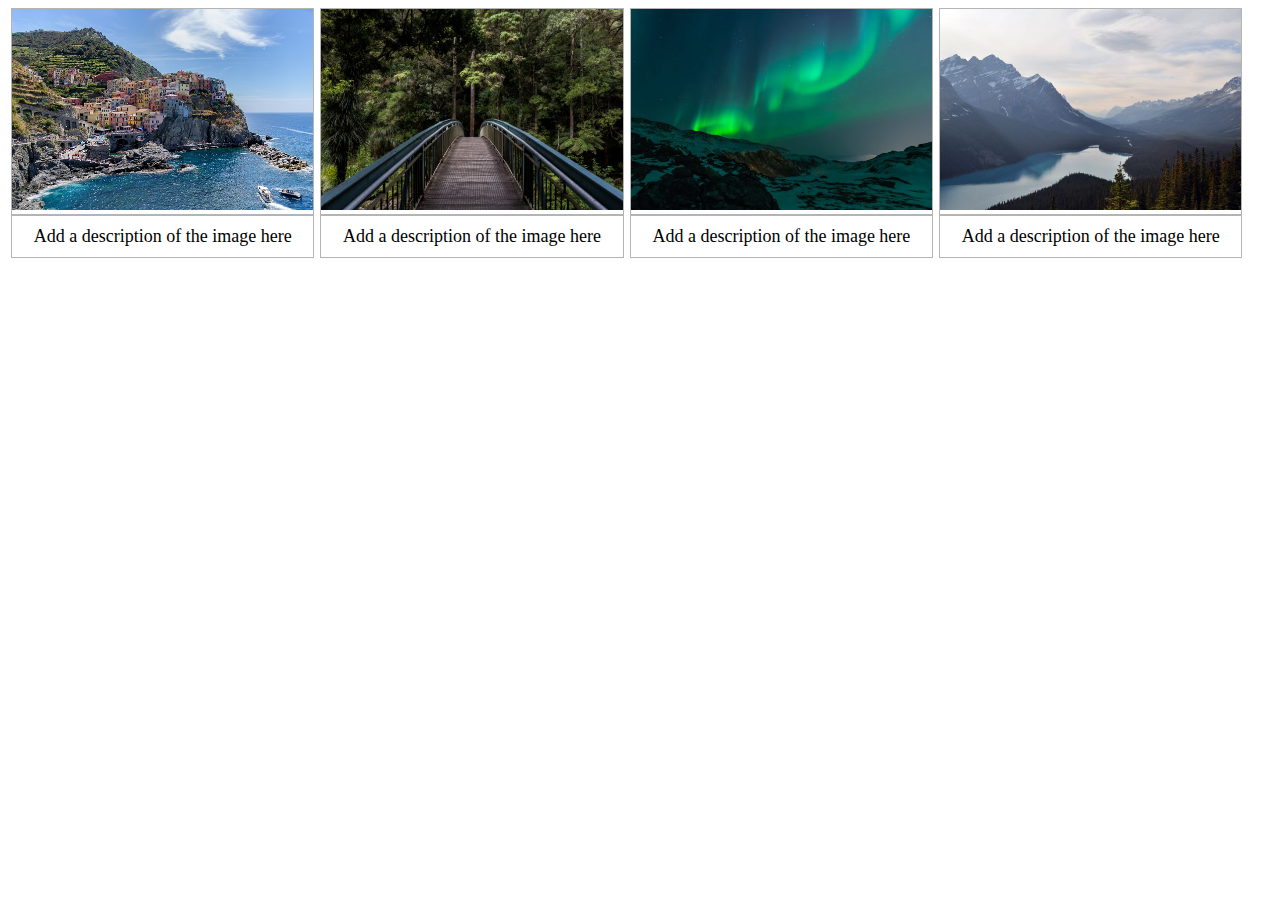
==== image.html @ eacd2c74 "image" ====
<!DOCTYPE html>
<html lang="en">
<head>
    <link rel="stylesheet" href="image.css">
    <meta charset="UTF-8">
    <meta name="viewport" content="width=device-width, initial-scale=1.0">
    <title>Document</title>
</head>
<body>
    <div class="responsive">
        <div class="gallery">
            <img src="./Pic/img_5terre.jpg" alt="">
        </div>
        <div class="text">Add a description of the image here</div>
    </div>
    <div class="responsive">
        <div class="gallery">
            <img src="./Pic/img_forest.jpg" alt="">
        </div>
        <div class="text">Add a description of the image here</div>
    </div>
    <div class="responsive">
        <div class="gallery">
            <img src="./Pic/img_lights.jpg" alt="">
        </div>
        <div class="text">Add a description of the image here</div>
    </div>
    <div class="responsive">
        <div class="gallery">
            <img src="./Pic/img_mountains.jpg" alt="">
        </div>
        <div class="text">Add a description of the image here</div>
    </div>
</body>
</html>
---- image.css ----
div.gallery{
  border: 1px solid rgb(180, 180, 180);
  overflow: hidden;
}
.gallery img{
  width: 600px;
  height: 400px;

}
div.gallery img {
  width: 100%;
  height: auto;
}
div.gallery:hover , div.text:hover{
  border: 1px solid rgb(118, 117, 117);
}
* {
  box-sizing: border-box;
}
.responsive{
  width: 24%;
  float: left;
  margin: 0 3px;
  
}
div.text{
  padding: 10px;
  border :1px solid rgb(180, 180, 180);
  text-align: center;
  font-size: 18px;
}
/* @media only screen and (max-width:900px) {
  .responsive{
    width:33.33%;
  } 
} */
@media only screen and ( max-width:700px) {
  .responsive{
    width: 48%;
  }
}
 
/* @media only screen and (max-width: 700px) {
  .responsive {
    width: 49.99999%;
    margin: 6px 0;
  }
} */
@media only screen and ( max-width:500px) {
  .responsive{
    width: 100%;
  }
}
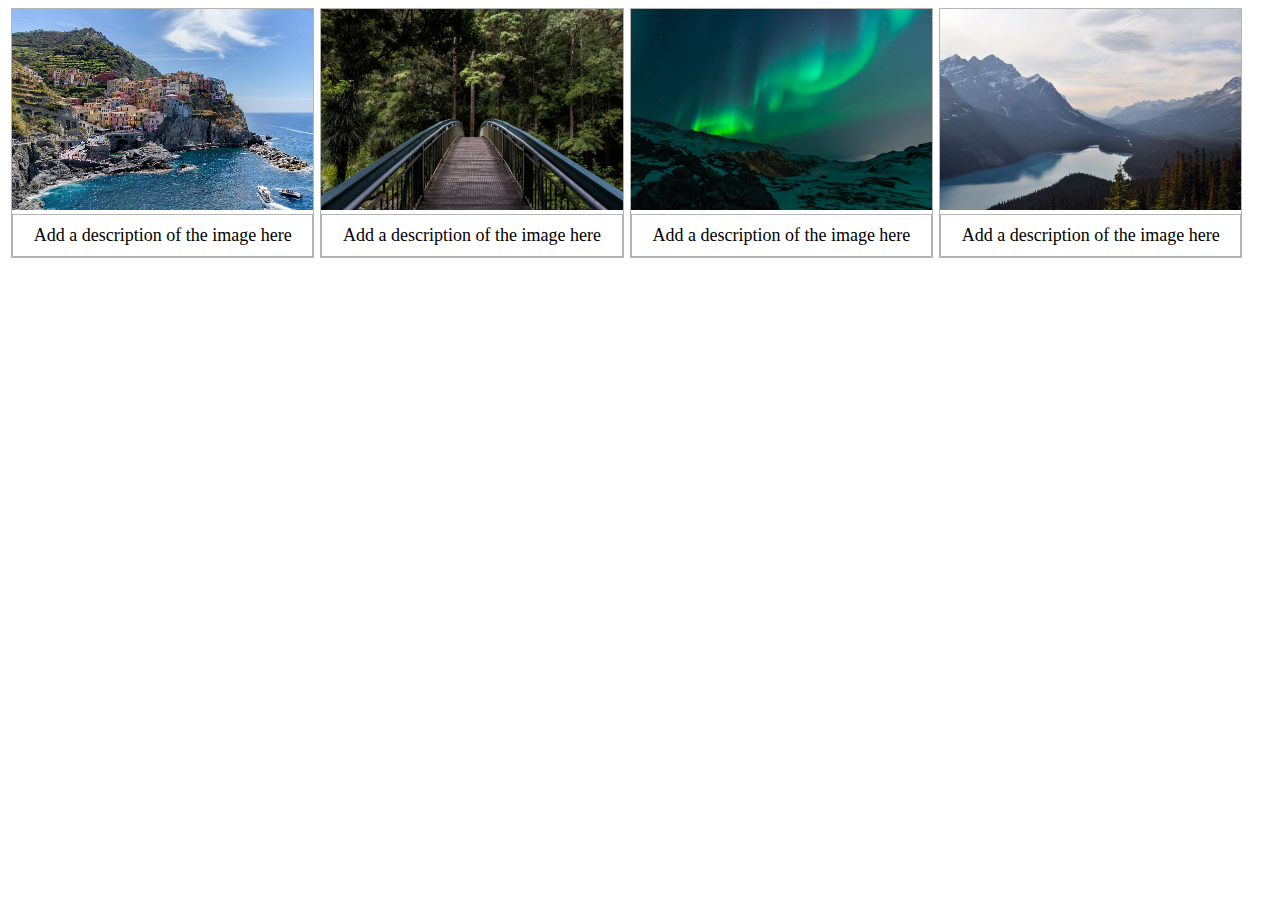
==== commit a2f1de45: "change" ====
--- a/image.html
+++ b/image.html
@@ -10,26 +10,30 @@
     <div class="responsive">
         <div class="gallery">
             <img src="./Pic/img_5terre.jpg" alt="">
+            <div class="text">Add a description of the image here</div>
         </div>
-        <div class="text">Add a description of the image here</div>
+        
     </div>
     <div class="responsive">
         <div class="gallery">
             <img src="./Pic/img_forest.jpg" alt="">
+            <div class="text">Add a description of the image here</div>
         </div>
-        <div class="text">Add a description of the image here</div>
+        
     </div>
     <div class="responsive">
         <div class="gallery">
             <img src="./Pic/img_lights.jpg" alt="">
+            <div class="text">Add a description of the image here</div>
         </div>
-        <div class="text">Add a description of the image here</div>
+       
     </div>
     <div class="responsive">
         <div class="gallery">
             <img src="./Pic/img_mountains.jpg" alt="">
+            <div class="text">Add a description of the image here</div>
         </div>
-        <div class="text">Add a description of the image here</div>
+        
     </div>
 </body>
 </html>